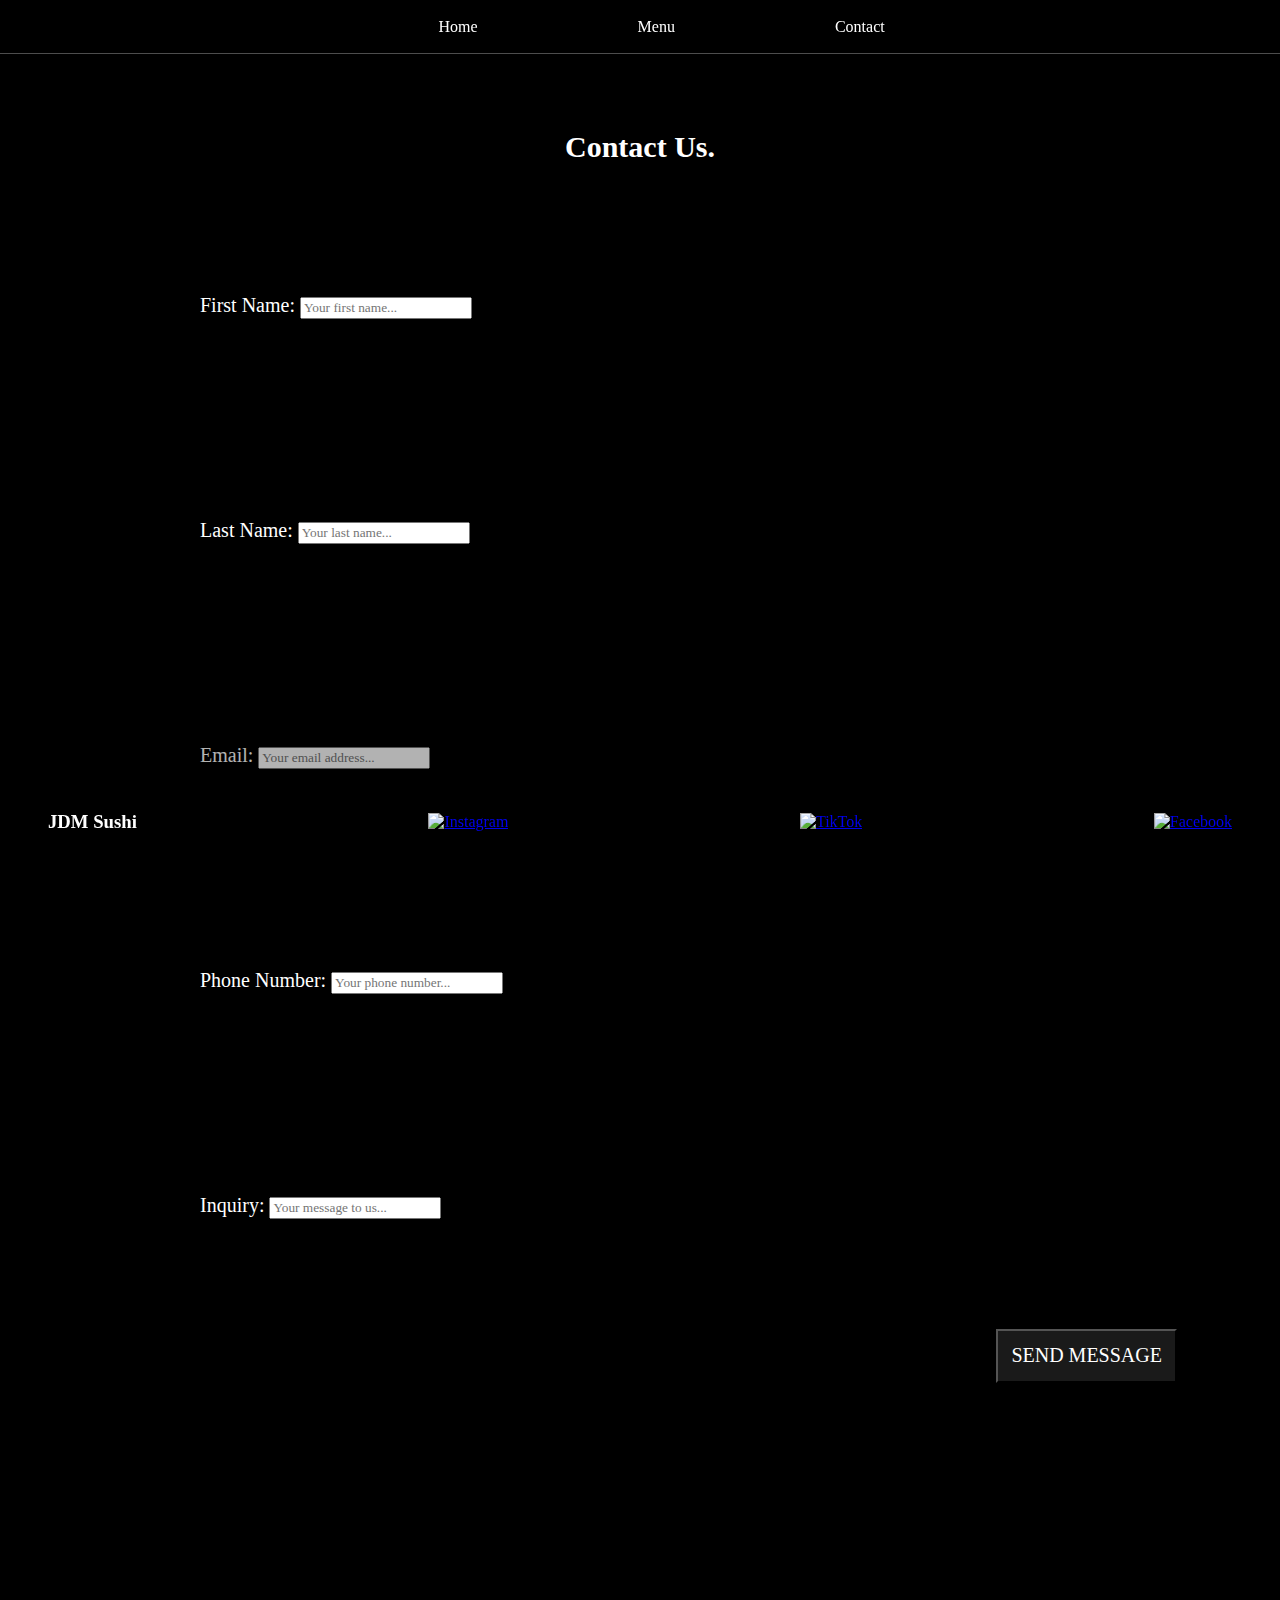
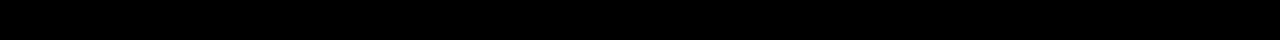
==== contact.html @ 4becb686 "Restaurant first commit" ====
<!DOCTYPE html>
<html>
<head>
  <meta charset="utf-8">
  <meta name="viewport" content="width=device-width">
  <title>Contact</title>
  <link href="style.css" rel="stylesheet" type="text/css" />
</head>
<body>
  <header class="main-header">
    <nav class="nav">
      <ul>
        <li><a href="index.html">Home</a></li>
        <li><a href="menu.html">Menu</a></li>
        <li><a href="contact.html">Contact</a></li>
      </ul>
  </header>
  </nav>
  <div class="contact">
    <h3><strong>Contact Us.</strong></h3>
    <div class=prompt>
      <label for="fname">First Name:</label>
      <input type="text" id="fname" name="firstname" placeholder="Your first name...">
    </div>
    <div class=prompt>
      <label for="fname">Last Name:</label>
      <input type="text" id="lname" name="lastname" placeholder="Your last name...">
    </div>
    <div class=prompt>
      <label for="email">Email:</label>
      <input type="text" id="email" name="emailaddress" placeholder="Your email address...">
    </div>
    <div class=prompt>
      <label for="phone">Phone Number:</label>
      <input type="text" id="phone" name="phonenumber" placeholder="Your phone number...">
    </div>
    <div class=prompt>
      <label for="Message">Inquiry:</label>
      <input type="text" id="message" name="contactmessage" placeholder="Your message to us...">
    </div>
    <button class="order-button">SEND MESSAGE</button>
  </div>
  <footer class="footer">
    <div class="container main-footer-container">
      <h3 class="logo"> JDM Sushi</h3>
      <a href="https://www.instagram.com/explore/tags/sushi/">
        <img src="https://img.icons8.com/color/512/instagram-new.png" alt="Instagram" style="width:50px;height:50px;">
      </a>
      <a href="https://www.tiktok.com/tag/sushi?lang=en">
        <img src="https://img.icons8.com/color/2x/tiktok--v1.png" alt="TikTok" style="width:50px;height:50px;">
      </a>
      <a href="https://www.facebook.com/TheCowfish/">
        <img src="https://img.icons8.com/color/512/facebook-new.png" alt="Facebook " style="width:50px;height:50px;">
      </a>

    </div>
  </footer>
</body>

</html>
---- style.css ----
*{
    
    font-family:initial;
  }
  html, body{
    margin:0;
    padding: 0;
    background-color: black;
  }
  .nav ul{
    text-align: center;
  }
  .nav li{
    display: inline;
    padding: 0 5%
  }
  .nav a {
    margin-top: 1em;
    padding-top: 20px;
    justify-content: space-around;
    padding: 1em;
    color: white;
    text-decoration: none;
  }
  .main-header{
    padding: .1em;
    font-size: 1.5 em;
    font-weight: lighter;
    border-bottom: 1px solid rgba(255,255,255,.3);
    width: 100vw;
  }
  .nav a:hover{
    background-color: rgba(255, 255, 255, .3);
  }
  .main-header-menu{
    background-color: rgba(0,0,0, 0.3);
    background-image: url("https://images.pexels.com/photos/567985/pexels-photo-567985.jpeg?auto=compress&cs=tinysrgb&w=1600");
    background-blend-mode:multiply;
    background-size:cover;
    padding-bottom: 15px;
    position:fixed;
    top:0;
    width: 100vmax;
    z-index: 1;
  }
  .main-header{
    position:fixed;
    top: 0;
    background-color: rgba(0,0,0, 0.3);
    background-image:url("https://images.pexels.com/photos/567985/pexels-photo-567985.jpeg?auto=compress&cs=tinysrgb&w=1600");
    background-size:100%;
    width: 100%;
  }
  .footer{
    position:fixed;
    bottom: 0;
    background-color: rgba(0,0,0, 0.3);
    background-image:url("https://images.pexels.com/photos/567985/pexels-photo-567985.jpeg?auto=compress&cs=tinysrgb&w=1600");
    background-size:100%;
    width: 100%;
  
  }
  
  .hero-logo{
    display: flex;
    justify-content: center;
    padding-top: 3em;
    text-align: center;
    margin: 0;
    font-size: 4em;
    font-family:initial;
    color: white;
    
  }
  .message{
    display: flex;
    justify-content:center;
   min-width: 8em;
    font-size: 1em;
    font-family:initial;
    color: white;
    padding-bottom: 15em;
  }
  .order-button{
    
    margin: 0;
    font-size: 1em;
    font-family:initial;
    color: white;
  }
  
  .Hero{
    background-color: rgba(0,0,0, 0.3);
    background-image: url("https://c4.wallpaperflare.com/wallpaper/879/257/109/sushi-4k-best-hd-wallpaper-preview.jpg");
    background-blend-mode:multiply;
    background-size:cover;
    padding: 5rem;
    height: 100%;
    
  }
  
  .main-footer-container {
    color:white;
    padding:3em;
    display:flex;
    align-items:center;
    
  }
  .main-footer-container a{
    padding: 1;
    flex-grow: 1;
    text-align: end;
  }
  .nav h3{
    display:center;
    padding: 1em;
    text-align: center;
    color: white;
    border-bottom: 1px solid rgba(255,255,255,.3)
  }
  .order-button{
    color: white;
    text-align: center;
    vertical-align: middle;
    padding: .67em;
    cursor: pointer;
    margin: .5em;
    background-color: rgba(255,255,255, .1)
    
  }
 
  .menu{
    z-index: 0;
    height: 100%;
    bottom: 10vmax;
    width: 100vmax;
    position: relative;
    justify-content: center;
    align-content: center;
    align-items: center;
    
    background-image: url("https://c4.wallpaperflare.com/wallpaper/879/257/109/sushi-4k-best-hd-wallpaper-preview.jpg");
   background-color: rgba(0,0,0, 0.5);
    background-size:100vh;
    overflow: scroll;
  
  }
  .itemlist{
    
    position: relative;
    height: 100%;
    display: grid;
    grid-template-columns: repeat(auto-fill, 30rem);
    gap: .25rem;
    color: black;
    padding:.25em;
    box-shadow: 0 4px 8px 0 rgba(0,0,0,0.2);
    transition: 0.3s;
  }
  
  .item-description{
    width: 100%;
    font-size: smaller;
  }
  .inside{

    height: 23rem;
    width: 40%;
    color: white;
    background-color: rgba(0,0,0, 0.5); 
    
  }
  .itemlist:hover {
    
    box-shadow: 0 8px 16px 0 rgba(0,0,0,0.2);
  }
  .inside img{
    background-image:url("https://www.justonecookbook.com/wp-content/uploads/2020/06/Dragon-Roll-0293-II.jpg");
    width:8em;
    height:10em;
    
   
  }
  .contact{
    color: white;
    background-color: rgba(0,0,0, 0.3);
    background-image: url("https://www.dragonflyrestaurants.com/wp-content/uploads/2019/06/INT_SUSHI-1024x682.png");
    background-blend-mode:multiply;
    background-size:cover;
    height: 90rem;
    padding: 100px;
    font-size: 20px;
  }
  .prompt{
    padding: 5em;
    font-size:20px;
    
    background-color: rgba(0,0,0, 0.1); 
  }
  .contact h3{
    text-align: center;
    font-size: 30px;
  }
  .contact button{
    position: absolute;
    margin-left:70%;
  }
  
  .newmenu{
    
    position:relative;
    height:max-content;
    display: grid;
    justify-content: space-between;
    grid-template-columns: repeat(auto-fit, 25rem);
    padding: 8rem;
    height: 100%;
    top: 8rem;

  }
  
  .newmenuimg{
    height: 20rem;
    width: 20rem;

  }
  .newheader{
    font-size: 1rem;
    color: white;
    
  }
  .newparagraph{
font-size: 1rem;
color: white;
  }
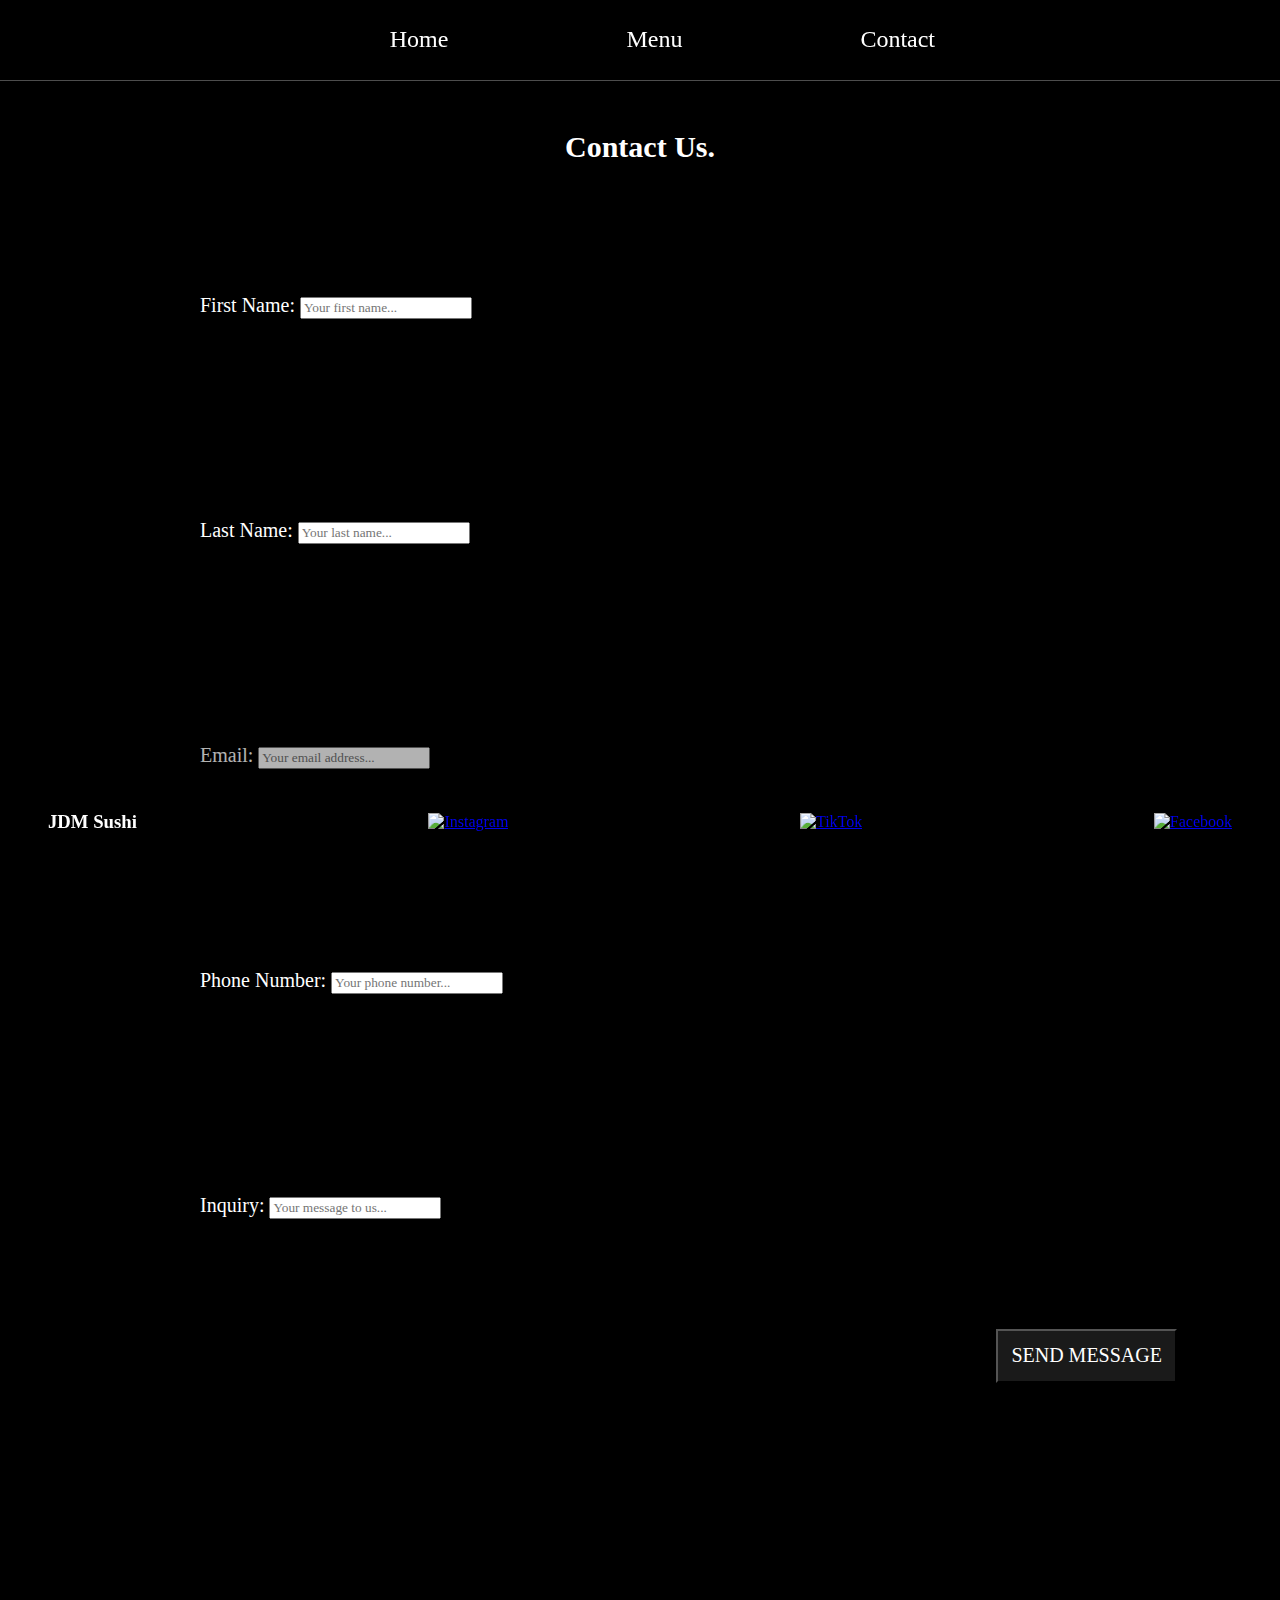
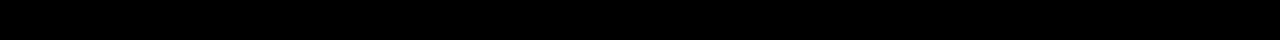
==== commit 4a356686: "New changes after validation" ====
--- a/contact.html
+++ b/contact.html
@@ -4,7 +4,7 @@
   <meta charset="utf-8">
   <meta name="viewport" content="width=device-width">
   <title>Contact</title>
-  <link href="style.css" rel="stylesheet" type="text/css" />
+  <link href="style.css" rel="stylesheet" type="text/css">
 </head>
 <body>
   <header class="main-header">
@@ -14,8 +14,8 @@
         <li><a href="menu.html">Menu</a></li>
         <li><a href="contact.html">Contact</a></li>
       </ul>
+  </nav>
   </header>
-  </nav>
   <div class="contact">
     <h3><strong>Contact Us.</strong></h3>
     <div class=prompt>
@@ -35,7 +35,7 @@
       <input type="text" id="phone" name="phonenumber" placeholder="Your phone number...">
     </div>
     <div class=prompt>
-      <label for="Message">Inquiry:</label>
+      <label>Inquiry:</label>
       <input type="text" id="message" name="contactmessage" placeholder="Your message to us...">
     </div>
     <button class="order-button">SEND MESSAGE</button>
--- a/style.css
+++ b/style.css
@@ -1,235 +1,234 @@
 *{
     
-    font-family:initial;
-  }
-  html, body{
-    margin:0;
-    padding: 0;
-    background-color: black;
-  }
-  .nav ul{
-    text-align: center;
-  }
-  .nav li{
-    display: inline;
-    padding: 0 5%
-  }
-  .nav a {
-    margin-top: 1em;
-    padding-top: 20px;
-    justify-content: space-around;
-    padding: 1em;
-    color: white;
-    text-decoration: none;
-  }
-  .main-header{
-    padding: .1em;
-    font-size: 1.5 em;
-    font-weight: lighter;
-    border-bottom: 1px solid rgba(255,255,255,.3);
-    width: 100vw;
-  }
-  .nav a:hover{
-    background-color: rgba(255, 255, 255, .3);
-  }
-  .main-header-menu{
-    background-color: rgba(0,0,0, 0.3);
-    background-image: url("https://images.pexels.com/photos/567985/pexels-photo-567985.jpeg?auto=compress&cs=tinysrgb&w=1600");
-    background-blend-mode:multiply;
-    background-size:cover;
-    padding-bottom: 15px;
-    position:fixed;
-    top:0;
-    width: 100vmax;
-    z-index: 1;
-  }
-  .main-header{
-    position:fixed;
-    top: 0;
-    background-color: rgba(0,0,0, 0.3);
-    background-image:url("https://images.pexels.com/photos/567985/pexels-photo-567985.jpeg?auto=compress&cs=tinysrgb&w=1600");
-    background-size:100%;
-    width: 100%;
-  }
-  .footer{
-    position:fixed;
-    bottom: 0;
-    background-color: rgba(0,0,0, 0.3);
-    background-image:url("https://images.pexels.com/photos/567985/pexels-photo-567985.jpeg?auto=compress&cs=tinysrgb&w=1600");
-    background-size:100%;
-    width: 100%;
-  
-  }
-  
-  .hero-logo{
-    display: flex;
-    justify-content: center;
-    padding-top: 3em;
-    text-align: center;
-    margin: 0;
-    font-size: 4em;
-    font-family:initial;
-    color: white;
-    
-  }
-  .message{
-    display: flex;
-    justify-content:center;
-   min-width: 8em;
-    font-size: 1em;
-    font-family:initial;
-    color: white;
-    padding-bottom: 15em;
-  }
-  .order-button{
-    
-    margin: 0;
-    font-size: 1em;
-    font-family:initial;
-    color: white;
-  }
-  
-  .Hero{
-    background-color: rgba(0,0,0, 0.3);
-    background-image: url("https://c4.wallpaperflare.com/wallpaper/879/257/109/sushi-4k-best-hd-wallpaper-preview.jpg");
-    background-blend-mode:multiply;
-    background-size:cover;
-    padding: 5rem;
-    height: 100%;
-    
-  }
-  
-  .main-footer-container {
-    color:white;
-    padding:3em;
-    display:flex;
-    align-items:center;
-    
-  }
-  .main-footer-container a{
-    padding: 1;
-    flex-grow: 1;
-    text-align: end;
-  }
-  .nav h3{
-    display:center;
-    padding: 1em;
-    text-align: center;
-    color: white;
-    border-bottom: 1px solid rgba(255,255,255,.3)
-  }
-  .order-button{
-    color: white;
-    text-align: center;
-    vertical-align: middle;
-    padding: .67em;
-    cursor: pointer;
-    margin: .5em;
-    background-color: rgba(255,255,255, .1)
-    
-  }
+  font-family:initial;
+}
+html, body{
+  margin:0;
+  padding: 0;
+  background-color: black;
+}
+.nav ul{
+  text-align: center;
+}
+.nav li{
+  display: inline;
+  padding: 0 5%
+}
+.nav a {
+  margin-top: 1em;
+  padding-top: 20px;
+  justify-content: space-around;
+  padding: 1em;
+  color: white;
+  text-decoration: none;
+}
+.main-header{
+  padding: .1em;
+  font-size: 1.5em;
+  font-weight: lighter;
+  border-bottom: 1px solid rgba(255,255,255,.3);
+  width: 100vw;
+}
+.nav a:hover{
+  background-color: rgba(255, 255, 255, .3);
+}
+.main-header-menu{
+  background-color: rgba(0,0,0, 0.3);
+  background-image: url("https://images.pexels.com/photos/567985/pexels-photo-567985.jpeg?auto=compress&cs=tinysrgb&w=1600");
+  background-size:cover;
+  padding-bottom: 15px;
+  position:fixed;
+  top:0;
+  width: 100vmax;
+  z-index: 1;
+}
+.main-header{
+  position:fixed;
+  top: 0;
+  background-color: rgba(0,0,0, 0.3);
+  background-image:url("https://images.pexels.com/photos/567985/pexels-photo-567985.jpeg?auto=compress&cs=tinysrgb&w=1600");
+  background-size:100%;
+  width: 100%;
+}
+.footer{
+  position:fixed;
+  bottom: 0;
+  background-color: rgba(0,0,0, 0.3);
+  background-image:url("https://images.pexels.com/photos/567985/pexels-photo-567985.jpeg?auto=compress&cs=tinysrgb&w=1600");
+  background-size:100%;
+  width: 100%;
+
+}
+
+.hero-logo{
+  display: flex;
+  justify-content: center;
+  padding-top: 3em;
+  text-align: center;
+  margin: 0;
+  font-size: 4em;
+  font-family:initial;
+  color: white;
+  
+}
+.message{
+  display: flex;
+  justify-content:center;
+ min-width: 8em;
+  font-size: 1em;
+  font-family:initial;
+  color: white;
+  padding-bottom: 15em;
+}
+.order-button{
+  
+  margin: 0;
+  font-size: 1em;
+  font-family:initial;
+  color: white;
+}
+
+.Hero{
+  background-color: rgba(0,0,0, 0.3);
+  background-image: url("https://c4.wallpaperflare.com/wallpaper/879/257/109/sushi-4k-best-hd-wallpaper-preview.jpg");
+  background-blend-mode:multiply;
+  background-size:cover;
+  padding: 5rem;
+  height: 100%;
+  
+}
+
+.main-footer-container {
+  color:white;
+  padding:3em;
+  display:flex;
+  align-items:center;
+  
+}
+.main-footer-container a{
+  padding: 1;
+  flex-grow: 1;
+  text-align: end;
+}
+.nav h3{
+  display:center;
+  padding: 1em;
+  text-align: center;
+  color: white;
+  border-bottom: 1px solid rgba(255,255,255,.3)
+}
+.order-button{
+  color: white;
+  text-align: center;
+  vertical-align: middle;
+  padding: .67em;
+  cursor: pointer;
+  margin: .5em;
+  background-color: rgba(255,255,255, .1)
+  
+}
+
+.menu{
+  z-index: 0;
+  height: 100%;
+  bottom: 10vmax;
+  width: 100vmax;
+  position: relative;
+  justify-content: center;
+  align-content: center;
+  align-items: center;
+  
+  background-image: url("https://c4.wallpaperflare.com/wallpaper/879/257/109/sushi-4k-best-hd-wallpaper-preview.jpg");
+ background-color: rgba(0,0,0, 0.5);
+  background-size:100vh;
+  overflow: scroll;
+
+}
+.itemlist{
+  
+  position: relative;
+  height: 100%;
+  display: grid;
+  grid-template-columns: repeat(auto-fill, 30rem);
+  gap: .25rem;
+  color: black;
+  padding:.25em;
+  box-shadow: 0 4px 8px 0 rgba(0,0,0,0.2);
+  transition: 0.3s;
+}
+
+.item-description{
+  width: 100%;
+  font-size: smaller;
+}
+.inside{
+
+  height: 23rem;
+  width: 40%;
+  color: white;
+  background-color: rgba(0,0,0, 0.5); 
+  
+}
+.itemlist:hover {
+  
+  box-shadow: 0 8px 16px 0 rgba(0,0,0,0.2);
+}
+.inside img{
+  background-image:url("https://www.justonecookbook.com/wp-content/uploads/2020/06/Dragon-Roll-0293-II.jpg");
+  width:8em;
+  height:10em;
+  
  
-  .menu{
-    z-index: 0;
-    height: 100%;
-    bottom: 10vmax;
-    width: 100vmax;
-    position: relative;
-    justify-content: center;
-    align-content: center;
-    align-items: center;
-    
-    background-image: url("https://c4.wallpaperflare.com/wallpaper/879/257/109/sushi-4k-best-hd-wallpaper-preview.jpg");
-   background-color: rgba(0,0,0, 0.5);
-    background-size:100vh;
-    overflow: scroll;
-  
-  }
-  .itemlist{
-    
-    position: relative;
-    height: 100%;
-    display: grid;
-    grid-template-columns: repeat(auto-fill, 30rem);
-    gap: .25rem;
-    color: black;
-    padding:.25em;
-    box-shadow: 0 4px 8px 0 rgba(0,0,0,0.2);
-    transition: 0.3s;
-  }
-  
-  .item-description{
-    width: 100%;
-    font-size: smaller;
-  }
-  .inside{
-
-    height: 23rem;
-    width: 40%;
-    color: white;
-    background-color: rgba(0,0,0, 0.5); 
-    
-  }
-  .itemlist:hover {
-    
-    box-shadow: 0 8px 16px 0 rgba(0,0,0,0.2);
-  }
-  .inside img{
-    background-image:url("https://www.justonecookbook.com/wp-content/uploads/2020/06/Dragon-Roll-0293-II.jpg");
-    width:8em;
-    height:10em;
-    
-   
-  }
-  .contact{
-    color: white;
-    background-color: rgba(0,0,0, 0.3);
-    background-image: url("https://www.dragonflyrestaurants.com/wp-content/uploads/2019/06/INT_SUSHI-1024x682.png");
-    background-blend-mode:multiply;
-    background-size:cover;
-    height: 90rem;
-    padding: 100px;
-    font-size: 20px;
-  }
-  .prompt{
-    padding: 5em;
-    font-size:20px;
-    
-    background-color: rgba(0,0,0, 0.1); 
-  }
-  .contact h3{
-    text-align: center;
-    font-size: 30px;
-  }
-  .contact button{
-    position: absolute;
-    margin-left:70%;
-  }
-  
-  .newmenu{
-    
-    position:relative;
-    height:max-content;
-    display: grid;
-    justify-content: space-between;
-    grid-template-columns: repeat(auto-fit, 25rem);
-    padding: 8rem;
-    height: 100%;
-    top: 8rem;
-
-  }
-  
-  .newmenuimg{
-    height: 20rem;
-    width: 20rem;
-
-  }
-  .newheader{
-    font-size: 1rem;
-    color: white;
-    
-  }
-  .newparagraph{
+}
+.contact{
+  color: white;
+  background-color: rgba(0,0,0, 0.3);
+  background-image: url("https://www.dragonflyrestaurants.com/wp-content/uploads/2019/06/INT_SUSHI-1024x682.png");
+  background-blend-mode:multiply;
+  background-size:cover;
+  height: 90rem;
+  padding: 100px;
+  font-size: 20px;
+}
+.prompt{
+  padding: 5em;
+  font-size:20px;
+  
+  background-color: rgba(0,0,0, 0.1); 
+}
+.contact h3{
+  text-align: center;
+  font-size: 30px;
+}
+.contact button{
+  position: absolute;
+  margin-left:70%;
+}
+
+.newmenu{
+  
+  position:relative;
+  height:max-content;
+  display: grid;
+  justify-content: space-between;
+  grid-template-columns: repeat(auto-fit, 25rem);
+  padding: 8rem;
+  height: 100%;
+  top: 8rem;
+
+}
+
+.newmenuimg{
+  height: 20%;
+  width: 20%;
+
+}
+.newheader{
+  font-size: 1rem;
+  color: white;
+  
+}
+.newparagraph{
 font-size: 1rem;
 color: white;
-  }+}